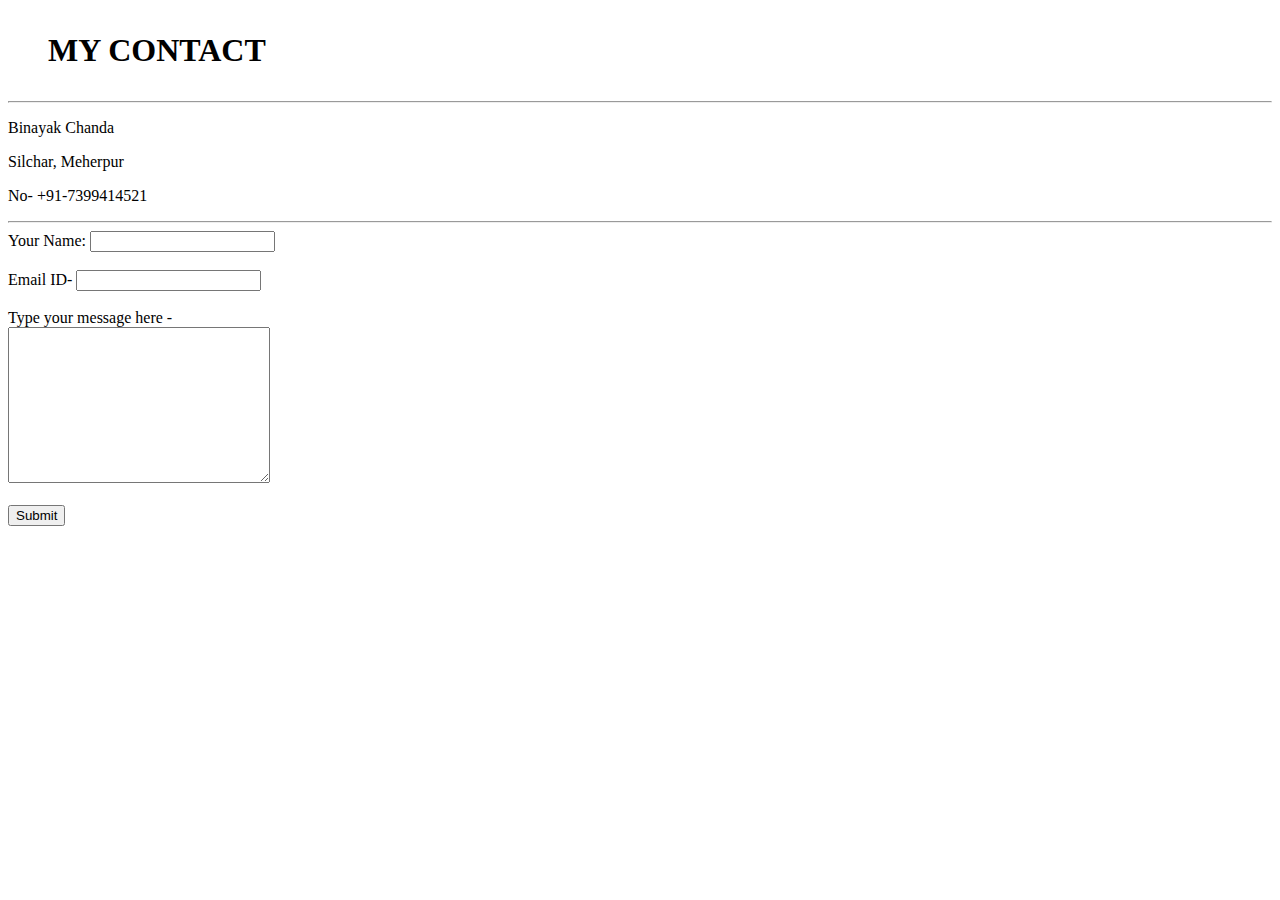
==== contact.html @ dfb68169 "Add files via upload" ====
<!DOCTYPE html>
<html lang="en" dir="ltr">

<head>
  <meta charset="utf-8">
  <title>MY Contact</title>
</head>

<body>
  <h1><ul>MY CONTACT</h1>
  <hr>
  
  <p>Binayak Chanda</p>
  <p>Silchar, Meherpur</p>
  <p>No- +91-7399414521</p>
  <hr>

  <form action="index.html" method="post">
    <label> Your Name: </label>
    <input type="text"><br>
    <br>
    <label>Email ID- </label>
    <input type="email" name=""><br>
    <br>
    <label>Type your message here - </label><br>
    <textarea name="text" id="" cols="30" rows="10"></textarea><br>

    <br>
    <input type="submit" name="">
  </form>

</body>

</html>
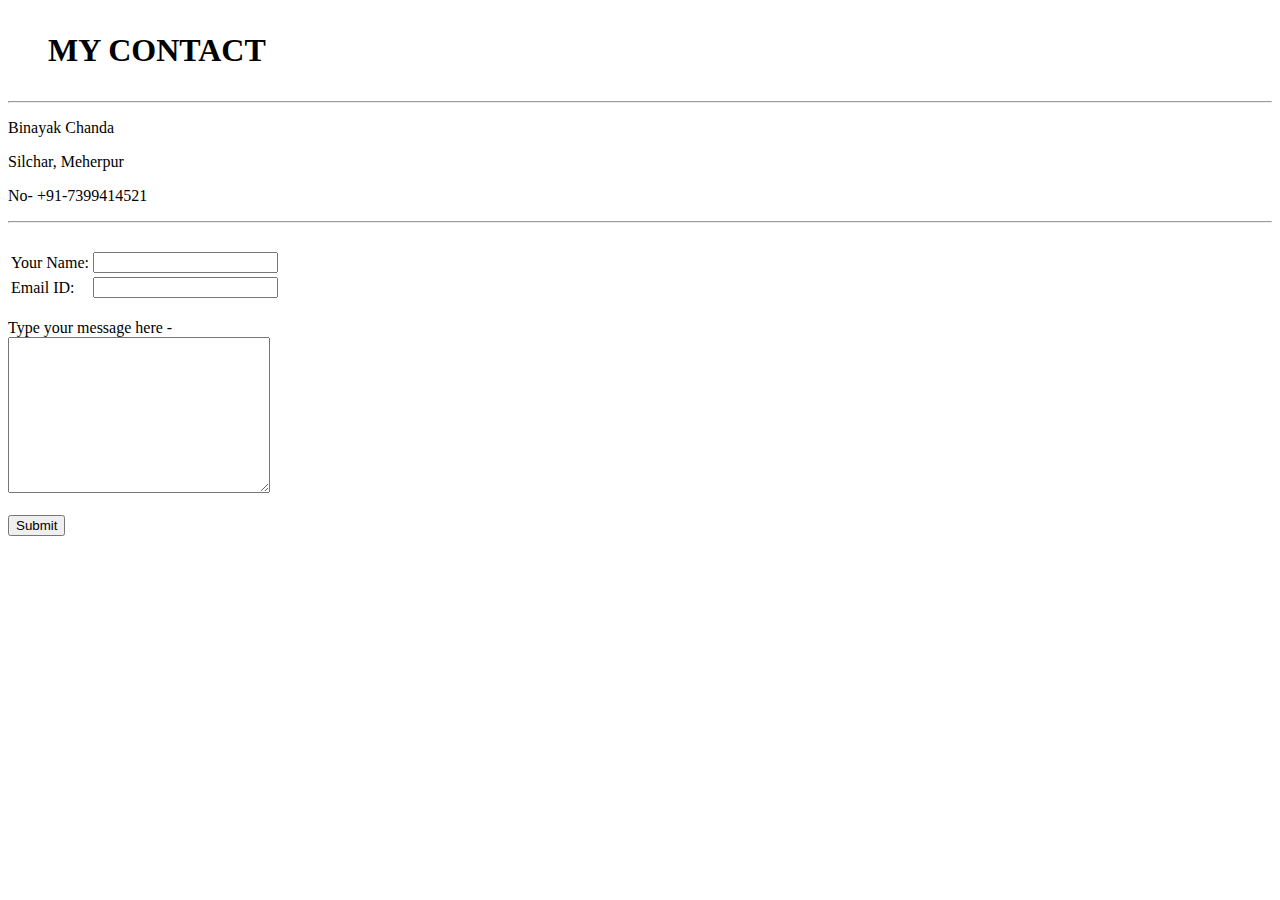
==== commit 57581e71: "Update contact.html" ====
--- a/contact.html
+++ b/contact.html
@@ -4,24 +4,45 @@
 <head>
   <meta charset="utf-8">
   <title>MY Contact</title>
+  <style>
+  body {
+    background-color: #eeeee;
+    border=10px;
+    font-family:  "Palatino Linotype", serif;
+  }
+
+    hr {
+
+      border-right: 10%;
+    }
+
+
+  </style>
+
 </head>
 
 <body>
-  <h1><ul>MY CONTACT</h1>
+  <h1>
+    <ul>MY CONTACT
+  </h1>
   <hr>
-  
+
   <p>Binayak Chanda</p>
   <p>Silchar, Meherpur</p>
   <p>No- +91-7399414521</p>
   <hr>
 
-  <form action="index.html" method="post">
-    <label> Your Name: </label>
-    <input type="text"><br>
-    <br>
-    <label>Email ID- </label>
-    <input type="email" name=""><br>
-    <br>
+  <form action="mailto:bChanda73@gmail.com" method="post" enctype="text/plain">
+  <table>
+    <tr>
+          <td><label> Your Name: </label></td>
+          <td><input type="text"></td>
+    </tr>
+    <tr>
+          <td><label>Email ID: </label></td>
+          <td> <input type="email" name=""></td><br>
+  </table>
+<br>
     <label>Type your message here - </label><br>
     <textarea name="text" id="" cols="30" rows="10"></textarea><br>
 
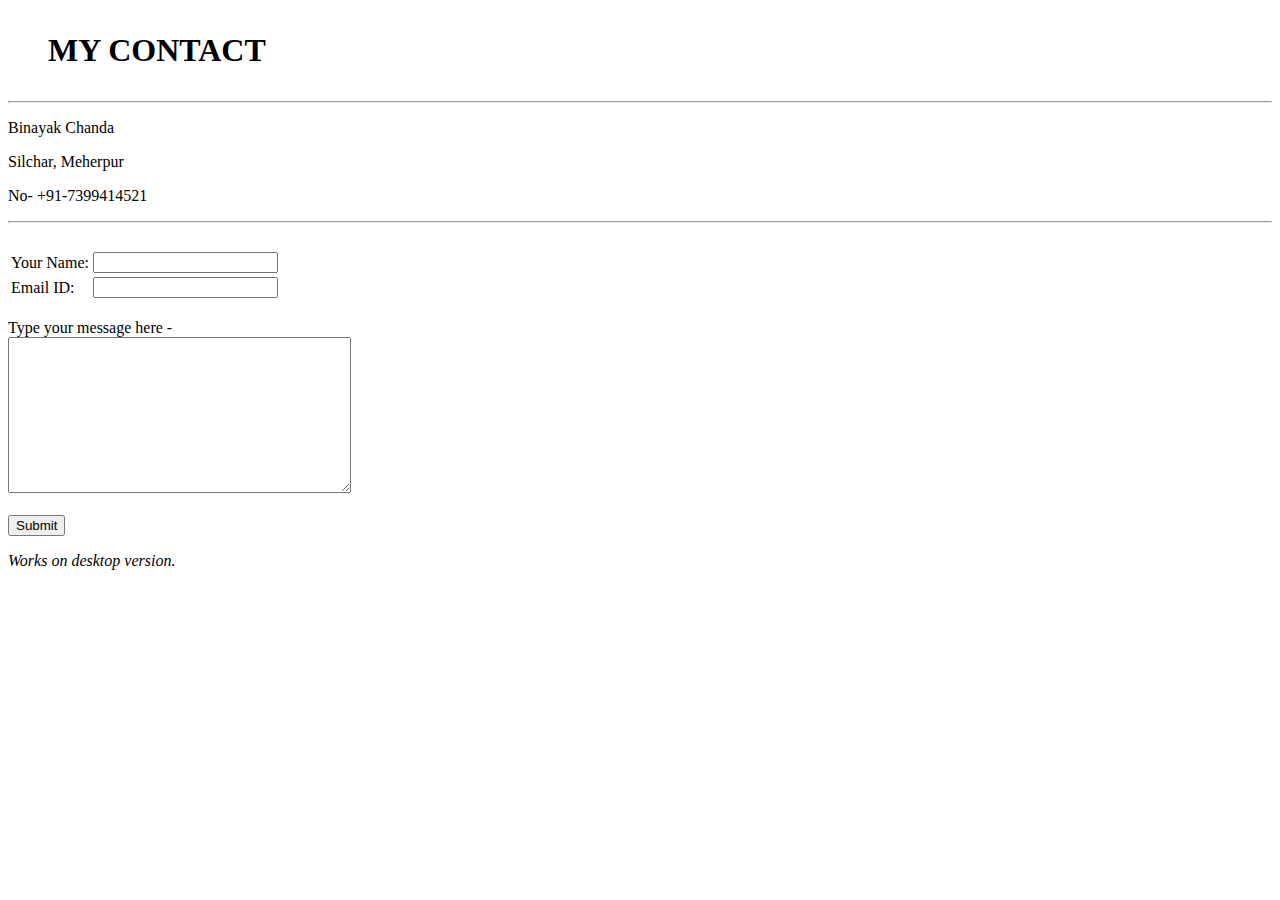
==== commit 2726cc64: "Update contact.html" ====
--- a/contact.html
+++ b/contact.html
@@ -4,20 +4,7 @@
 <head>
   <meta charset="utf-8">
   <title>MY Contact</title>
-  <style>
-  body {
-    background-color: #eeeee;
-    border=10px;
-    font-family:  "Palatino Linotype", serif;
-  }
-
-    hr {
-
-      border-right: 10%;
-    }
-
-
-  </style>
+  <link rel="stylesheet" href="css/style.css">
 
 </head>
 
@@ -33,23 +20,23 @@
   <hr>
 
   <form action="mailto:bChanda73@gmail.com" method="post" enctype="text/plain">
-  <table>
-    <tr>
-          <td><label> Your Name: </label></td>
-          <td><input type="text"></td>
-    </tr>
-    <tr>
-          <td><label>Email ID: </label></td>
-          <td> <input type="email" name=""></td><br>
-  </table>
-<br>
+    <table class="center">
+      <tr>
+        <td><label> Your Name: </label></td>
+        <td><input type="text"></td>
+      </tr>
+      <tr>
+        <td><label>Email ID: </label></td>
+        <td> <input type="email" name=""></td><br>
+    </table>
+    <br>
     <label>Type your message here - </label><br>
-    <textarea name="text" id="" cols="30" rows="10"></textarea><br>
+    <textarea name="text" id="" cols="40" rows="10"></textarea><br>
 
     <br>
     <input type="submit" name="">
   </form>
-
+<p><em>Works on desktop version.</em></p>
 </body>
 
 </html>
